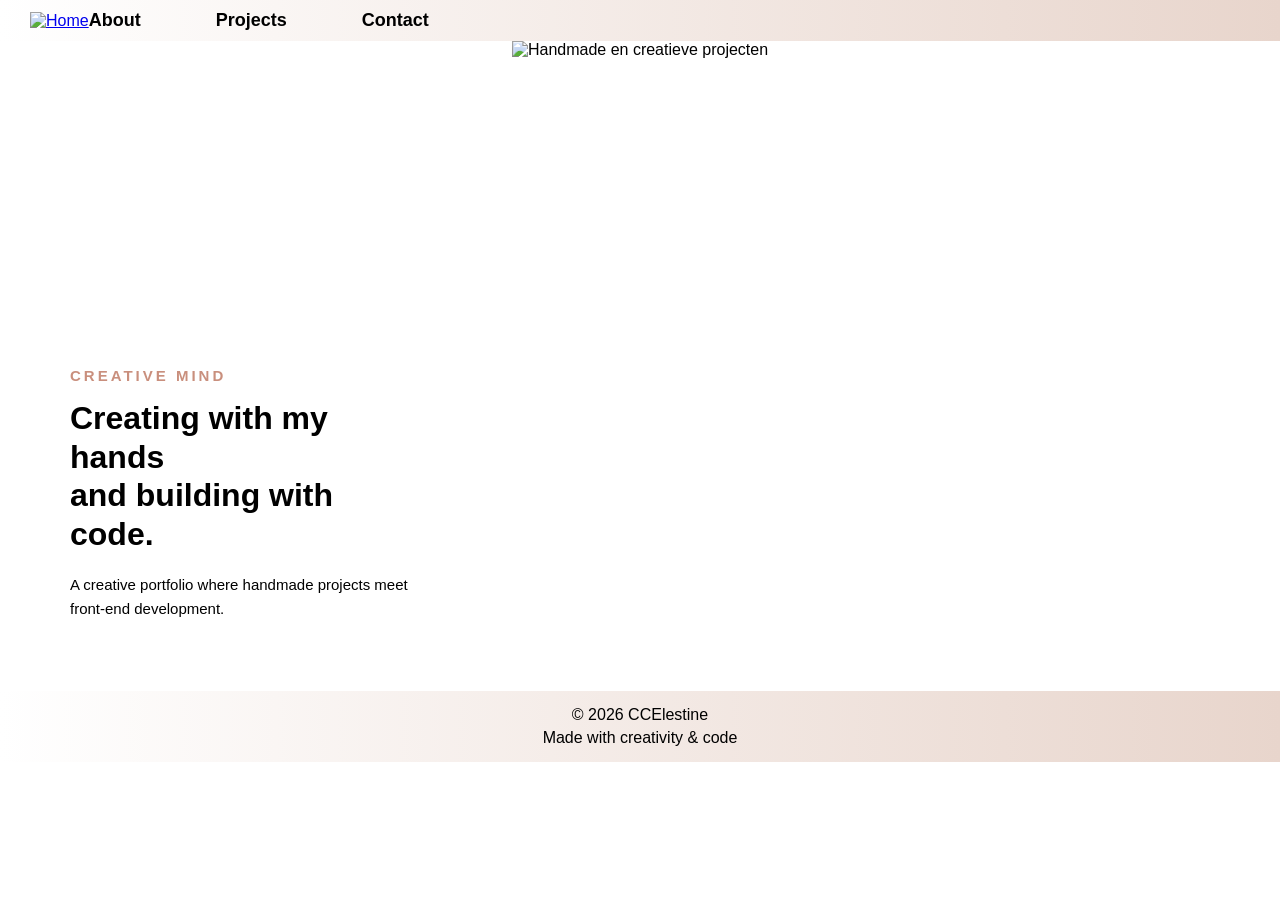
==== index.html @ 64f4dbde "Eerste versie van HTML en Dash project" ====
<!DOCTYPE html>
<html>
<head>
    <link rel="stylesheet" href="style.css">
</head>

<body class="home-page">

    <header>
        <a href="index.html">
            <img src="images/logo.png" alt="Home">
        </a>

        <nav>
            <ul>
                <li><a href="about.html">About</a></li>
                <li><a href="projects.html">Projects</a></li>
                <li><a href="contact.html">Contact</a></li>
            </ul>
        </nav>
    </header>

    <main>

        <div class="hero-image">
            <img src="images/homepage.jpg" alt="Handmade en creatieve projecten">

            <div class="home-text">
                <p class="home-title">CREATIVE MIND</p>

                <h1>Creating with my hands<br>
                    and building with code.</h1>

                <p>
                    A creative portfolio where handmade projects
                    meet front-end development.
                </p>
            </div>
        </div>

    </main>

    <footer>
        <p>© 2026 CCElestine</p>
        <p>Made with creativity & code</p>
    </footer>

</body>
</html>
---- style.css ----
/* ==================================================
   HEADER
   ================================================== */

/* Algemene opmaak van de header */
header {
    display: flex;
    align-items: center;
    width: 100%;
    padding: 10px 30px;
    box-sizing: border-box;
    background: linear-gradient(to right, #ffffff, #e8d5cc);
}

/* Logo in de header */
header img {
    width: 100px;
}

/* ==================================================
   NAVIGATION
   ================================================== */

/* Navigatielinks horizontaal naast elkaar */
nav ul {
    display: flex;
    list-style: none;
    gap: 75px;
    margin: 0;
    padding: 0;
}

/* Opmaak van de navigatielinks */
nav a {
    text-decoration: none;
    color: black;
    font-size: 18px;
    font-weight: bold;
}

/* ==================================================
   ALGEMENE PAGINA-OPMAAK
   ================================================== */

/* Achtergrond en algemene tekst van alle pagina's */
body {
    text-align: center;
    background: url("images/Achtergrond_Riet.png");
    background-size: cover;
    background-position: center;
    color: black;
    font-family: Arial, sans-serif;
}

/* ==================================================
   CONTACT PAGE
   ================================================== */

/* Profielfoto op de contactpagina */
.contact-page .profile-image {
    width: 200px;
    border-radius: 50%;
}

/* Introductietekst op de contactpagina */
.contact-page .intro {
    font-size: 25px;
}

/* Beschrijving op de contactpagina */
.contact-page .description {
    font-size: 15px;
    text-align: center;
    font-style: italic;
    margin: 0 auto 40px auto;
}


/* ==================================================
   CONTACT - MAIN
   ================================================== */

/* Linker- en rechterkolom naast elkaar */
.contact-page main {
    display: flex;
    justify-content: space-between;
    align-items: flex-start;
    gap: 50px;
    width: 90%;
    margin: 50px auto;
}

/* Linkerkolom met contactgegevens */
.contact-page .left-column {
    flex: 1;
}

/* Rechterkolom met contactformulier */
.contact-page .right-column {
    flex: 1;
}


/* ==================================================
   CONTACT - TEKST
   ================================================== */

/* Kleine titel GET IN TOUCH */
.contact-page .contact-title {
    font-size: 15px;
    text-align: left;
    margin-bottom: 15px;
    font-weight: bold;
    color: #c98f7d;
    letter-spacing: 3px;
}

/* Grote titel Let's work together */
.contact-page .left-column h1 {
    font-size: 45px;
    text-align: left;
    margin: 0 0 25px 0;
}

/* Beschrijving boven de contactgegevens */
.contact-page .contact-description {
    font-size: 15px;
    line-height: 1.6;
    text-align: left;
    margin-bottom: 40px;
}

/* ==================================================
   CONTACT - GEGEVENS
   ================================================== */

/* Email en locatie naast hun icoon */
.contact-page .mail,
.contact-page .location {
    display: flex;
    align-items: center;
    gap: 15px;
    text-align: left;
}

/* Algemene opmaak van de iconen */
.contact-page .icon {
    font-size: 25px;
    width: 30px;
    min-width: 40px;
    text-align: center;
}

/* LinkedIn icoon en tekst naast elkaar */
.contact-page .social-img {
    display: flex;
    align-items: center;
    gap: 15px;
    text-align: left;
}

/* Formaat van het LinkedIn icoon */
.contact-page .icon img {
    width: 20px;
    height: 20px;
    object-fit: contain;
}

/* Tekst naast de iconen */
.contact-page .contact-text {
    text-align: left;
}

/* LinkedIn tekst */
.contact-page .social {
    text-align: left;
}

/* Email, Location en LinkedIn vetgedrukt */
.contact-page .information {
    font-weight: bold;
}

/* ==================================================
   CONTACT - FORMULIER
   ================================================== */

/* Witte achtergrond en vorm van het formulier */
.contact-page .contact-form {
    margin-top: 10px;
    background: white;
    padding: 40px;
    width: 100%;
    border-radius: 15px;
    text-align: left;
    box-sizing: border-box;
}

/* Velden van het formulier onder elkaar */
.contact-page .contact-form form {
    display: flex;
    flex-direction: column;
    gap: 10px;
}

/* Opmaak van tekstvelden en textarea */
.contact-page .contact-form input,
.contact-page .contact-form textarea {
    padding: 12px;
    font-family: Georgia, serif;
    font-size: 15px;
}

/* Hoogte van het berichtenveld */
.contact-page .contact-form textarea {
    height: 150px;
}

/* Knop SEND MESSAGE */
.contact-page .contact-form input[type="submit"] {
    background: #c98f7d;
    color: white;
    border: none;
    cursor: pointer;
    padding: 15px;
}

/* ==================================================
   ABOUT PAGE
   ================================================== */

/* Algemene opmaak van de About-pagina */
.about-page main {
    width: 90%;
    margin: 50px auto;
}

/* Kleine titel ABOUT ME */
.about-page .about-title {
    font-size: 15px;
    font-weight: bold;
    color: #c98f7d;
    letter-spacing: 3px;
    margin-bottom: 15px;
}

/* Hoofdtitel */
.about-page h1 {
    font-size: 45px;
    margin: 0 0 10px 0;
}

/* Ondertitel */
.about-page .about-description {
    font-size: 15px;
    font-style: italic;
    margin-bottom: 50px;
}

/* ==================================================
   ABOUT - PERSOONLIJKE TEKST
   ================================================== */

/* Tekst over Christy */
.about-page .about-text {
    max-width: 850px;
    margin: 0 auto 50px auto;
    padding-left: 25px;
    border-left: 4px solid #e8d5cc;
    text-align: left;
    font-size: 15px;
    line-height: 1.6;
}

/* Ruimte tussen de alinea's */
.about-page .about-text p {
    margin: 0 0 20px 0;
}

/* Laatste alinea heeft geen extra ruimte */
.about-page .about-text p:last-child {
    margin-bottom: 0;
}

/* ==================================================
   ABOUT - TWEE KOLOMMEN
   ================================================== */

/* De twee kolommen naast elkaar */
.about-page .about-columns {
    display: flex;
    justify-content: center;
    align-items: flex-start;
    gap: 50px;
    width: 100%;
}

/* Linker- en rechterkolom */
.about-page .left-column,
.about-page .right-column {
    flex: 1;
    max-width: 500px;
}

/* ==================================================
   ABOUT - AFBEELDINGEN
   ================================================== */

/* Container voor de afbeeldingen */
.about-page .about-image {
    width: 100%;
    height: 250px;
    overflow: hidden;
}

/* Afbeeldingen vullen de container */
.about-page .about-image img {
    width: 100%;
    height: 100%;
    object-fit: cover;
    display: block;
}

/* ==================================================
   ABOUT - VAARDIGHEDEN
   ================================================== */

/* Titel HANDMADE en DIGITAL */
.about-page .handmade-title {
    font-size: 15px;
    font-weight: bold;
    color: #c98f7d;
    letter-spacing: 3px;
    text-align: center;
    margin: 20px 0 15px 0;
}

/* Vaardigheden onder de afbeeldingen */
.about-page .skills {
    text-align: center;
}

/* Opmaak van iedere vaardigheid */
.about-page .skills p {
    margin: 5px 0;
    font-size: 15px;
}

/* ==================================================
   HOMEPAGE
   ================================================== */

/* Homepage gebruikt een witte achtergrond */
.home-page {
    margin: 0;
    background: white;
}

/* Grote afbeelding op de homepage */
.home-page .hero-image {
    position: relative;
    width: 100%;
    height: 650px;
    overflow: hidden;
}

/* Afbeelding vult de hele container */
.home-page .hero-image img {
    width: 100%;
    height: 100%;
    object-fit: cover;
    object-position: center;
}

/* ==================================================
   HOMEPAGE - TEKST
   ================================================== */

/* Tekstvak linksonder op de afbeelding */
.home-page .home-text {
    position: absolute;
    bottom: 40px;
    left: 40px;
    width: 400px;
    padding: 30px;
    box-sizing: border-box;
    background: rgba(255, 255, 255, 0.92);
    border-radius: 10px;
    text-align: left;
}

/* Kleine titel CREATIVE MIND */
.home-page .home-title {
    font-size: 15px;
    font-weight: bold;
    color: #c98f7d;
    letter-spacing: 3px;
    margin-bottom: 15px;
}

/* Grote titel */
.home-page .home-text h1 {
    font-size: 32px;
    line-height: 1.2;
    margin: 0 0 20px 0;
    color: black;
}

/* Beschrijving */
.home-page .home-text p:last-child {
    font-size: 15px;
    line-height: 1.6;
    margin: 0;
    color: black;
}

/* Footer van de homepage */
.home-page footer {
    background: linear-gradient(to right, #ffffff, #e8d5cc);
    padding: 10px;
}

/* ==================================================
   PROJECTS PAGE
   ================================================== */

/* Algemene opmaak van de Projects-pagina */
.projects-page main {
    width: 90%;
    max-width: 1200px;
    margin: 50px auto;
}

/* Kleine titel MY PROJECTS */
.projects-page .projects-title {
    font-size: 15px;
    font-weight: bold;
    color: #c98f7d;
    letter-spacing: 3px;
    margin-bottom: 15px;
}

/* Grote titel */
.projects-page h1 {
    font-size: 45px;
    margin: 0 0 20px 0;
}

/* Introductietekst */
.projects-page .projects-description {
    font-size: 15px;
    line-height: 1.6;
    max-width: 700px;
    margin: 0 auto 50px auto;
}

/* ==================================================
   PROJECT SECTIONS
   ================================================== */

/* Ruimte tussen DIGITAL en HANDMADE */
.projects-page .project-section {
    margin-bottom: 70px;
}

/* Titel DIGITAL en HANDMADE */
.projects-page .project-section h2 {
    font-size: 15px;
    font-weight: bold;
    color: #c98f7d;
    letter-spacing: 3px;
    text-align: left;
    margin-bottom: 20px;
}

/* ==================================================
   PROJECT GRID
   ================================================== */

/* Projecten naast elkaar */
.projects-page .project-grid {
    display: grid;
    grid-template-columns: repeat(3, 1fr);
    gap: 25px;
}

/* ==================================================
   PROJECT CARD
   ================================================== */

/* Witte kaart rond ieder project */
.projects-page .project-card {
    background: white;
    border-radius: 15px;
    overflow: hidden;
    text-align: left;
}

/* ==================================================
   PROJECT AFBEELDINGEN EN VIDEO'S
   ================================================== */

/* Video's bovenaan de projectkaarten */
.projects-page .project-card > video {
    width: 100%;
    height: 220px;
    object-fit: cover;
    display: block;
}


/* ==================================================
   PROJECT SLIDESHOW
   ================================================== */

/* Container van de slideshow */
.projects-page .slideshow {
    position: relative;
    width: 100%;
    height: 220px;
    overflow: hidden;
}

/* Afbeeldingen in de slideshow */
.projects-page .slideshow img {
    display: none;
    width: 100%;
    height: 100%;
    object-fit: cover;
}

/* Eerste afbeelding standaard zichtbaar */
.projects-page .slideshow img:first-child {
    display: block;
}

/* ==================================================
   SLIDESHOW - PIJLTJES
   ================================================== */

/* Algemene opmaak van de pijltjes */
.projects-page .slideshow button {
    position: absolute;
    top: 50%;
    transform: translateY(-50%);
    background: transparent;
    border: none;
    font-size: 28px;
    cursor: pointer;
    color: white;
    text-shadow: 0 1px 4px black;
}

/* Vorige knop */
.projects-page .slideshow .prev {
    left: 15px;
}

/* Volgende knop */
.projects-page .slideshow .next {
    right: 15px;
}

/* ==================================================
   PROJECT - TEKST
   ================================================== */

/* Tekstgedeelte van de projectkaart */
.projects-page .project-content {
    padding: 25px;
}

/* Projectnummer */
.projects-page .project-number {
    color: #c98f7d;
    font-size: 14px;
    font-weight: bold;
    letter-spacing: 2px;
    margin: 0 0 10px 0;
}

/* Projecttitel */
.projects-page .project-content h3 {
    font-size: 24px;
    margin: 10px 0 15px 0;
}

/* Beschrijving van het project */
.projects-page .project-content > p:not(.project-number):not(.project-skills) {
    font-size: 15px;
    line-height: 1.6;
    margin-bottom: 20px;
}

/* Gebruikte technieken */
.projects-page .project-skills {
    color: #c98f7d;
    font-size: 13px;
    font-weight: bold;
    margin: 0;
}

/* ==================================================
   FOOTER
   ================================================== */

/* Algemene footer */
footer {
    background: transparent;
    padding: 10px;
    text-align: center;
}

/* Tekst in de footer */
footer p {
    margin: 5px;
}

/* ==================================================
   RESPONSIVE DESIGN - TABLET
   ================================================== */

@media (max-width: 900px) {

    /* HEADER */
    header {
        padding: 10px 20px;
    }

    header img {
        width: 80px;
    }

    nav ul {
        gap: 35px;
    }

    nav a {
        font-size: 16px;
    }

    /* ABOUT */
    .about-page .about-columns {
        gap: 25px;
    }

    .about-page .about-image {
        height: 220px;
    }

    /* CONTACT */
    .contact-page main {
        gap: 25px;
        width: 90%;
    }

    .contact-page .left-column h1 {
        font-size: 38px;
    }

    .contact-page .contact-form {
        padding: 25px;
    }

    /* HOMEPAGE */
    .home-page .hero-image {
        height: 550px;
    }

    .home-page .home-text {
        width: 350px;
        left: 30px;
        bottom: 30px;
    }


    /* PROJECTS */
    .projects-page .project-grid {
        grid-template-columns: repeat(2, 1fr);
    }
}

/* ==================================================
   RESPONSIVE DESIGN - MOBIEL
   ================================================== */

@media (max-width: 600px) {

    /* HEADER */
    header {
        flex-direction: column;
        padding: 15px;
        gap: 15px;
    }

    header img {
        width: 80px;
    }

    nav ul {
        gap: 20px;
        flex-wrap: wrap;
        justify-content: center;
    }

    nav a {
        font-size: 15px;
    }


    /* ALGEMENE PAGINA-OPMAAK */
    body {
        font-size: 14px;
    }

    /* ==================================================
       ABOUT
       ================================================== */

    .about-page main {
        width: 90%;
        margin: 30px auto;
    }

    .about-page h1 {
        font-size: 35px;
    }

    .about-page .about-description {
        margin-bottom: 35px;
    }

    .about-page .about-text {
        width: 90%;
        padding-left: 15px;
        font-size: 14px;
        box-sizing: border-box;
    }

    /* Kolommen komen onder elkaar */
    .about-page .about-columns {
        flex-direction: column;
        gap: 40px;
        align-items: center;
    }

    .about-page .left-column,
    .about-page .right-column {
        width: 100%;
        max-width: 500px;
    }

    .about-page .about-image {
        height: 220px;
    }

    /* ==================================================
       CONTACT
       ================================================== */

    .contact-page main {
        flex-direction: column;
        width: 90%;
        gap: 40px;
        margin: 30px auto;
    }

    .contact-page .left-column,
    .contact-page .right-column {
        width: 100%;
    }

    .contact-page .left-column h1 {
        font-size: 35px;
    }

    .contact-page .contact-form {
        padding: 25px;
    }

    /* ==================================================
       HOMEPAGE
       ================================================== */

    .home-page .hero-image {
        height: 500px;
    }

    .home-page .home-text {
        left: 20px;
        bottom: 20px;
        width: calc(100% - 40px);
        padding: 20px;
    }

    .home-page .home-text h1 {
        font-size: 26px;
    }

    .home-page .home-text p:last-child {
        font-size: 14px;
    }

    /* ==================================================
       PROJECTS
       ================================================== */

    .projects-page main {
        width: 90%;
        margin: 30px auto;
    }

    .projects-page h1 {
        font-size: 35px;
    }

    .projects-page .projects-description {
        margin-bottom: 40px;
    }

    /* Eén project per rij op mobiel */
    .projects-page .project-grid {
        grid-template-columns: 1fr;
        gap: 25px;
    }

    .projects-page .project-section {
        margin-bottom: 50px;
    }

    .projects-page .project-card > video,
    .projects-page .slideshow {
        height: 250px;
    }

    .projects-page .project-content {
        padding: 20px;
    }
}
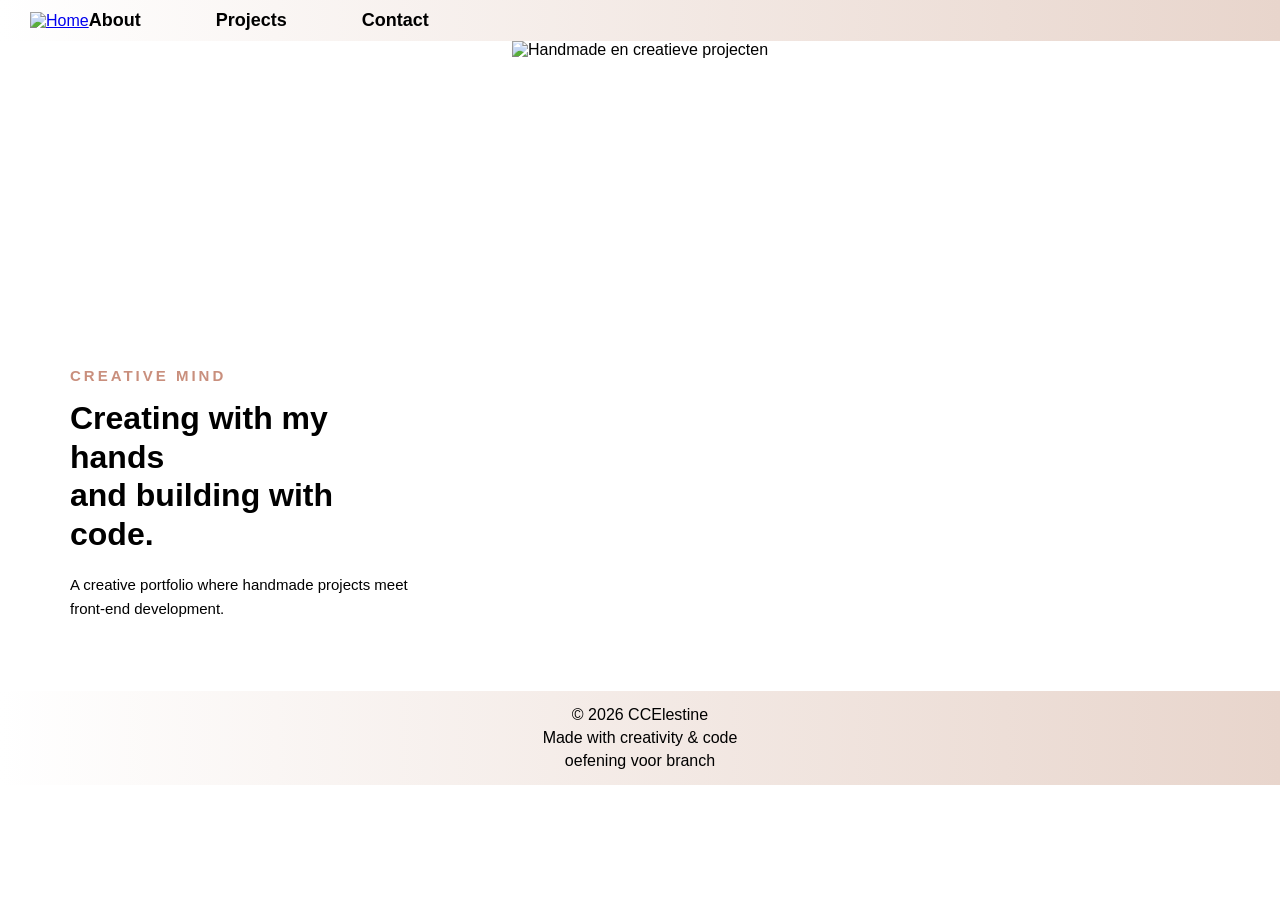
==== commit 0189ef42: "Footer regel toegevoegd" ====
--- a/index.html
+++ b/index.html
@@ -3,7 +3,7 @@
 <head>
     <link rel="stylesheet" href="style.css">
 </head>
-
+<!-- Test voor Git -->
 <body class="home-page">
 
     <header>
@@ -43,6 +43,7 @@
     <footer>
         <p>© 2026 CCElestine</p>
         <p>Made with creativity & code</p>
+        <p>oefening voor branch</p>
     </footer>
 
 </body>
